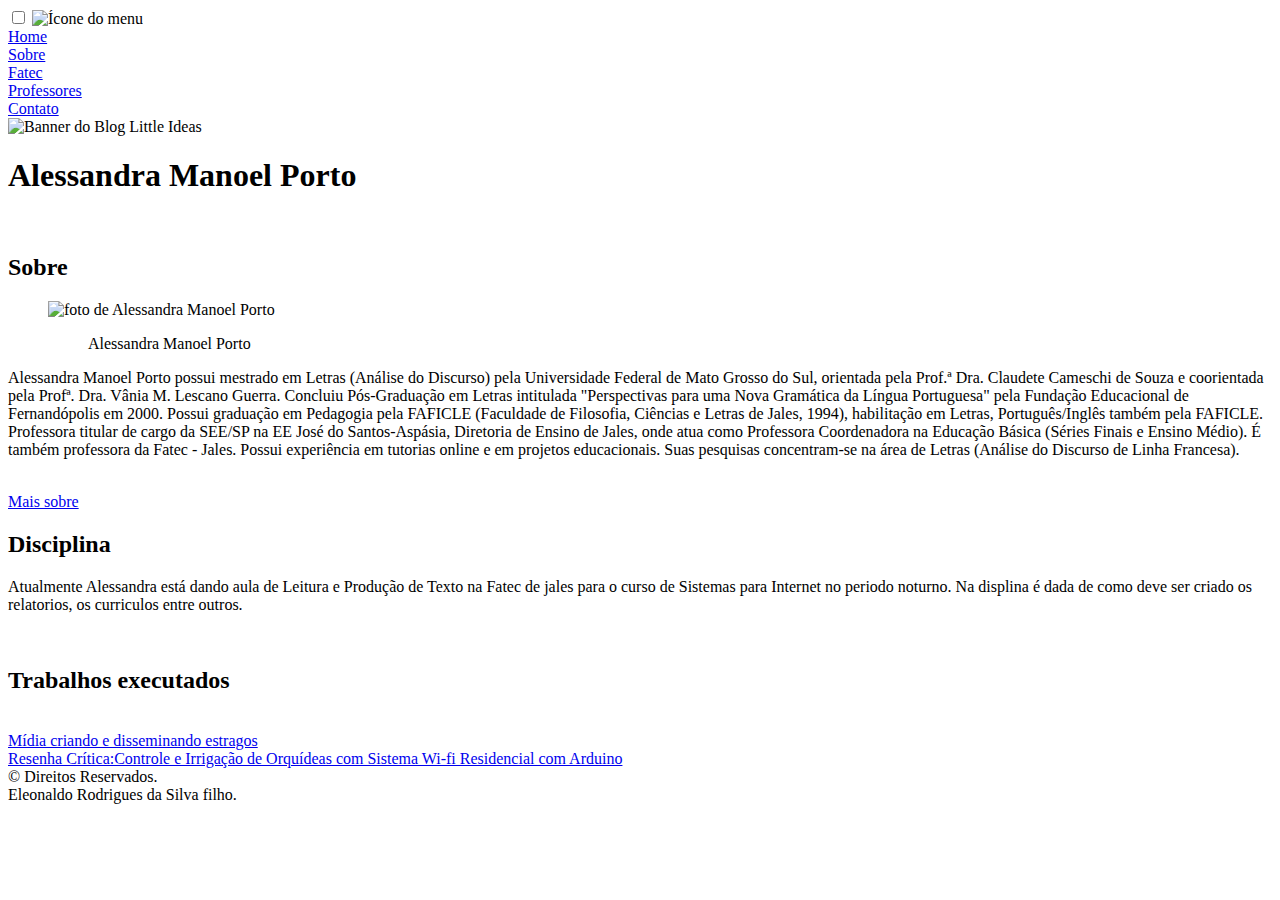
==== alessandra.html @ bb3c5861 "Blog pessoal" ====
<!DOCTYPE html>
<html lang="pt-br">
<head>
<meta charset="UTF-8">
	<title>Little ideas</title>
	<link rel="stylesheet" type="text/css" href="css/style.css">
</head>
<body>
		<input type="checkbox" id="check">
			<label id="icone" for="check"><img alt="Ícone do menu" src="imagem/icone_menu.png">
			</label>
			<div class="barra">
				<nav>
					<a href="index.html"><div class="link">Home</div></a>
					<a href="sobre.html"><div class="link">Sobre</div></a>
					<a href="fatec.html"><div class="link">Fatec</div></a>
					<a href="disciplina.html"><div class="link">Professores</div></a>
					<a href="contato.html"><div class="link">Contato</div></a>
				</nav>
			</div>	
		
		
		<header>
		<div>
			<img alt="Banner do Blog Little Ideas" src="imagem/banner.png">
			
		</div>
		</header>		
		<article>		
			<div>
			<h1>Alessandra Manoel Porto</h1>
			<br/>
			<h2>Sobre</h2>
			<div class="conteudo"><figure><img alt="foto de Alessandra Manoel Porto" src="imagem/alessandra.gif"><figure>
			<figcaption>Alessandra Manoel Porto<figure></div>
			<p>Alessandra Manoel Porto possui mestrado em Letras (Análise do Discurso) pela
			Universidade Federal de Mato Grosso do Sul, orientada pela Prof.ª Dra. Claudete
			Cameschi de Souza e coorientada pela Profª. Dra. Vânia M. Lescano Guerra. Concluiu
			Pós-Graduação em Letras intitulada "Perspectivas para uma Nova Gramática da Língua 
			Portuguesa" pela Fundação Educacional de Fernandópolis em 2000. Possui graduação em 
			Pedagogia pela FAFICLE (Faculdade de Filosofia, Ciências e Letras de Jales, 1994), 
			habilitação em Letras, Português/Inglês também pela FAFICLE. Professora titular de cargo da SEE/SP 
			na EE José do Santos-Aspásia, Diretoria de Ensino de Jales, onde atua como Professora 
			Coordenadora na Educação Básica (Séries Finais e Ensino Médio). É também professora da 
			Fatec - Jales. Possui experiência em tutorias online e em projetos educacionais. Suas
			pesquisas concentram-se na área de Letras (Análise do Discurso de Linha Francesa).</p>
			<br/>
			<a href="http://buscatextual.cnpq.br/buscatextual/visualizacv.do?id=K4457706T3">Mais sobre</a>
			<br/>
			<h2>Disciplina </h2>
			<p>Atualmente Alessandra está dando aula de Leitura e Produção de Texto na Fatec de jales para o curso 
			de Sistemas para Internet no periodo noturno. Na displina é dada de como deve ser criado os relatorios, os curriculos entre outros.</p>
			<br/>
			<h2>Trabalhos executados</h2>
			<br/>
			<a href="conteudo/midia.pdf" download>Mídia criando e disseminando estragos</a>
			<br/>
			<a href="conteudo/resenha.pdf" download>Resenha Crítica:Controle e Irrigação de Orquídeas com Sistema Wi-fi Residencial com Arduino</a>
			</div>
		</article>
		<footer>
			&copy; Direitos Reservados.<br/>
			Eleonaldo Rodrigues da Silva filho.
		</footer>

</body>
</html>
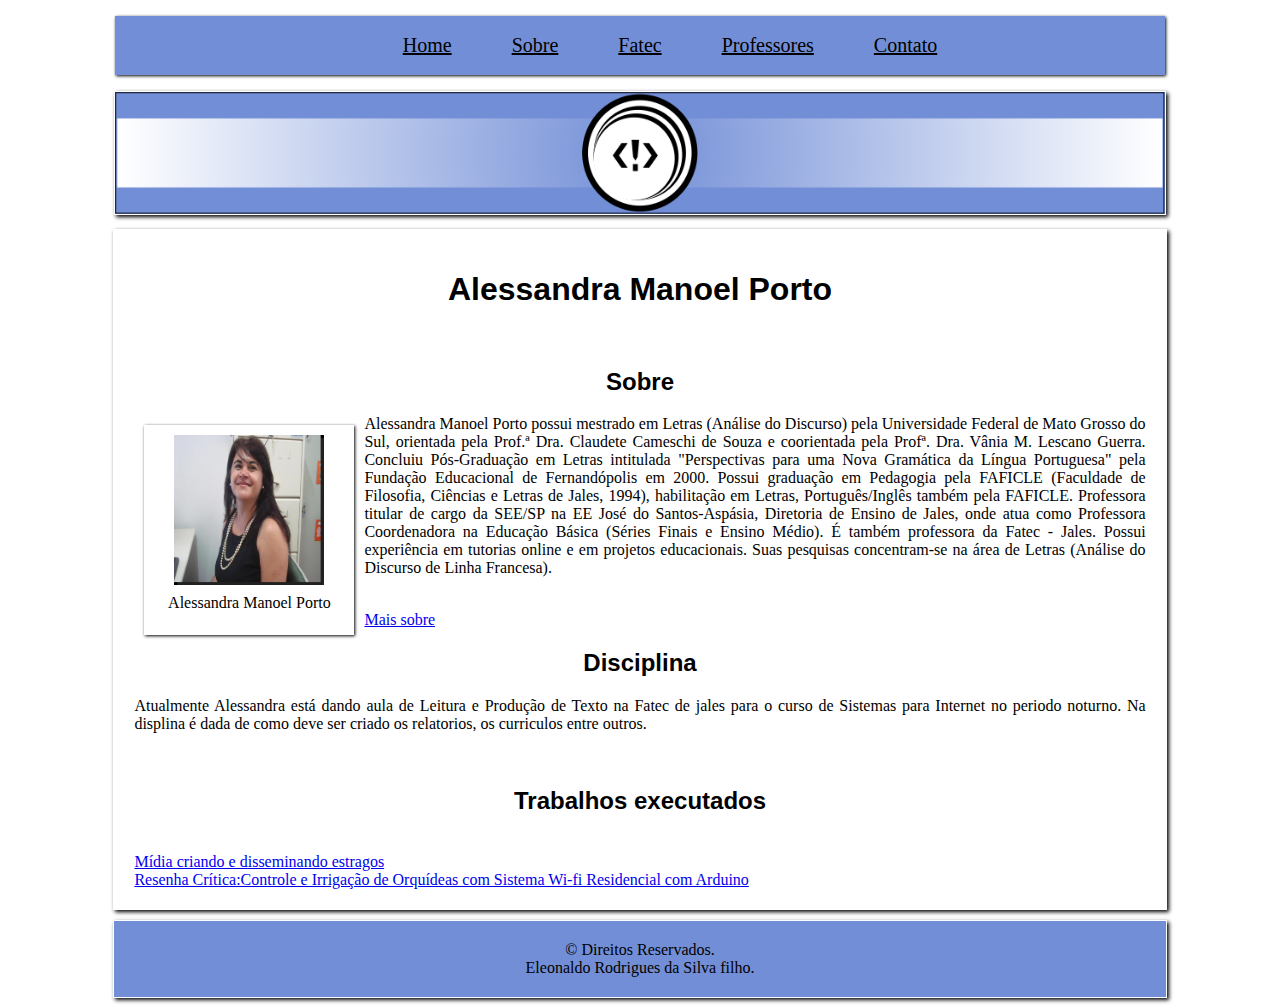
==== commit 6928762f: "atualização_blog" ====
--- a/alessandra.html
+++ b/alessandra.html
@@ -1,25 +1,26 @@
 <!DOCTYPE html>
 <html lang="pt-br">
 <head>
-<meta charset="UTF-8">
+	<meta charset="UTF-8">
+	<meta name="viewport" content="width=device-width, initial-scale=1.0">
 	<title>Little ideas</title>
 	<link rel="stylesheet" type="text/css" href="css/style.css">
 </head>
 <body>
-		<input type="checkbox" id="check">
-			<label id="icone" for="check"><img alt="Ícone do menu" src="imagem/icone_menu.png">
-			</label>
-			<div class="barra">
+  
+		<div class="menu">
 				<nav>
-					<a href="index.html"><div class="link">Home</div></a>
-					<a href="sobre.html"><div class="link">Sobre</div></a>
-					<a href="fatec.html"><div class="link">Fatec</div></a>
-					<a href="disciplina.html"><div class="link">Professores</div></a>
-					<a href="contato.html"><div class="link">Contato</div></a>
+					<ul>
+						<li><a tabindex="1" href="index.html"><div class="link">Home</div></a></li>
+						<li><a tabindex="2" href="sobre.html"><div class="link">Sobre</div></a></li>
+						<li><a tabindex="3" href="fatec.html"><div class="link">Fatec</div></a></li>
+						<li><a tabindex="4" href="disciplina.html"><div class="link">Professores</div></a></li>
+						<li><a tabindex="5" href="contato.html"><div class="link">Contato</div></a></li>
+						</ul>
 				</nav>
-			</div>	
-		
-		
+			</div>
+			
+			
 		<header>
 		<div>
 			<img alt="Banner do Blog Little Ideas" src="imagem/banner.png">
--- a/css/style.css
+++ b/css/style.css
@@ -0,0 +1,155 @@
+body{
+	background-color:#ffffff;
+}
+
+header div{
+	text-align:center;
+	margin:0 auto 10px auto;
+	}
+
+header img{
+	border:solid 1px #ffffff;
+	background-color:#728ED6;
+	box-shadow: 2px 2px 4px #000000;
+	width:83%;
+}
+
+/*alterando o article de todas as paginas*/
+article{
+	margin:0 auto 10px auto;
+	border:solid 1px #ffffff;
+	padding:20px;
+	box-shadow: 2px 2px 4px #000000;
+	width:80%;
+	text-align:justify;
+	overflow:auto;
+	
+}
+
+article h1,h2{
+	text-align:center;
+	font-family:'Arial';
+}
+
+article div figure {
+	text-align:center;
+	margin:5px;
+	
+}
+
+article figure .logo{
+	width:220px;
+	height:220px;
+	margin:5px;
+	box-shadow: 2px 2px 4px #000000;
+}
+
+artile div .logo{
+	max-width:230px;
+	max-height:230px;
+	margin:0 auto 0 auto;
+	text-align:center:
+}
+
+article figure .fatec{
+	width:80%;
+	height:70%;
+	box-shadow: 2px 2px 4px #000000;
+	text-align:center;
+	margin:10px;
+}
+
+iframe{
+	width:100%;
+	height:450px;
+}
+
+div .conteudo{
+	box-shadow:1px 1px 3px #000000; 
+	height:200px;
+	width:200px;
+	text-align:center;
+	margin:10px;
+	display:inline;
+	float:left;
+	padding:5px;
+	
+	
+	
+}
+
+div .conteudo img{	
+	width:150px;
+	height:150px;
+	margin:0px;
+	
+}
+textarea,select{
+	display:block;
+	margin-bottom:10px;
+	margin-left:10px;
+	width:70%;	
+}
+input{
+	display:block;
+	margin-bottom:10px;
+	margin-left:10px;
+	width:30%;
+	
+}
+
+input.dis_inline{
+	display:inline-block;
+}
+
+div form{
+	width:100%;
+}
+
+
+/**fim da alteracao do article/
+
+
+/*Começo Menu*/
+.menu{
+	background:#728ED6;
+	box-shadow:1px 1px 3px #000000; 
+	margin:0 auto 10px auto;
+	width:83%;
+	min-height:20px;
+	text-align:center;
+	
+}
+.menu li{
+	display:inline-flex;
+	margin-left:20px;
+	font-size:20px;
+	
+	
+}
+.menu li a{
+	color:#000000;
+	text-align:center;
+	padding:18px;
+}
+
+.menu li a:hover{
+	color:#ffffff;
+	padding:20px;
+	background:#01002E;
+	font-size:20px;
+}
+
+/*Fim Menu*/
+
+
+footer{
+	clear:both;
+	text-align:center;
+	border:solid 1px #ffffff;
+	background-color:#728ED6;
+	box-shadow: 2px 2px 4px #000000;
+	margin:0 auto 0 auto;
+	width:80%;
+	padding:20px;
+}
